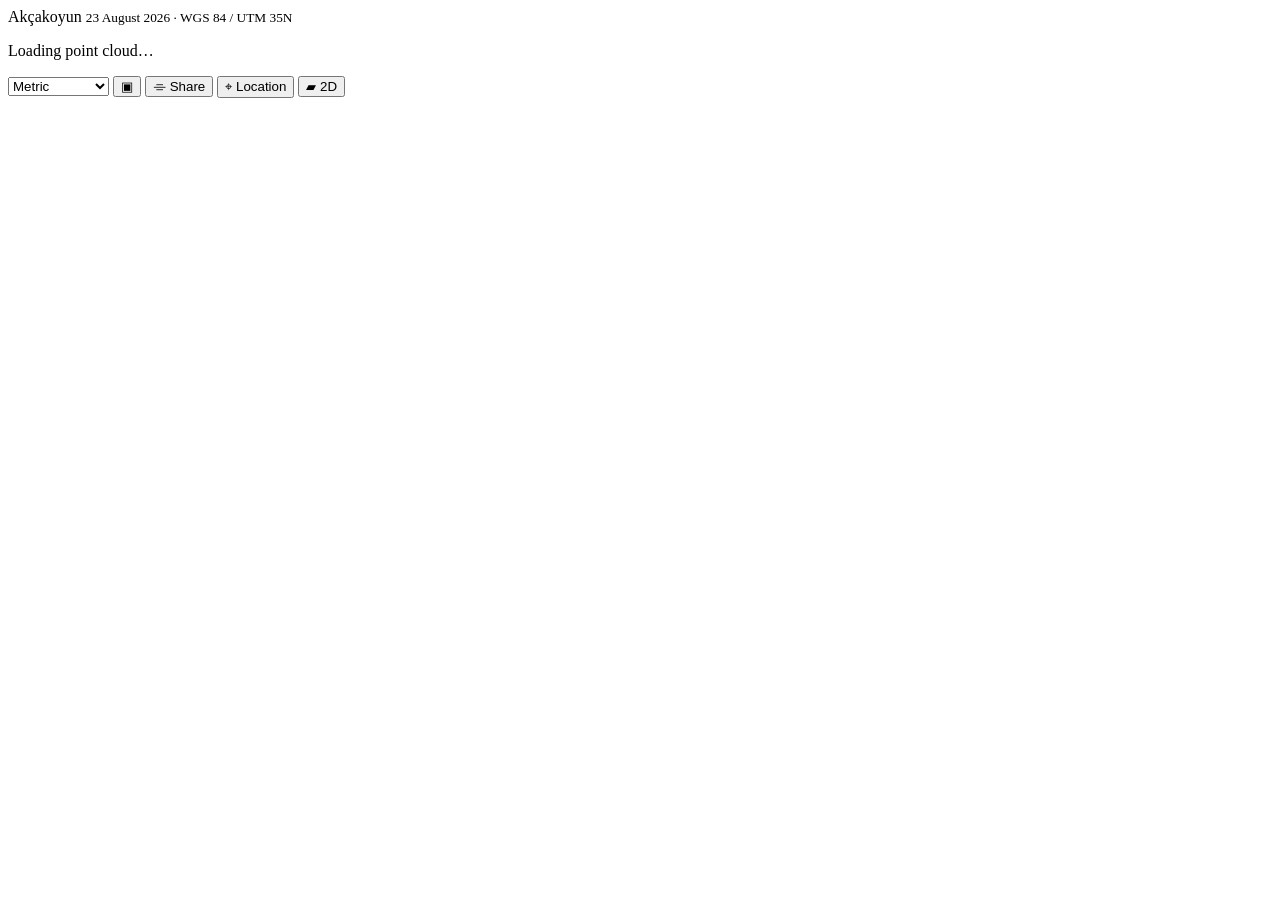
==== akcakoyun/index.html @ 437777b4 "Fix contour layer loading and visibility" ====
<!doctype html>
<html lang="en">
<head>
  <meta charset="utf-8">
  <meta name="viewport" content="width=device-width,initial-scale=1,maximum-scale=1,user-scalable=no">
  <meta name="theme-color" content="#172a2f">
  <title>Akçakoyun · WebODM 3D Viewer</title>
  <link rel="stylesheet" href="../vendor/potree/build/potree/potree.css">
  <link rel="stylesheet" href="../vendor/potree/libs/jquery-ui/jquery-ui.min.css">
  <link rel="stylesheet" href="../vendor/potree/libs/openlayers3/ol.css">
  <link rel="stylesheet" href="../vendor/potree/libs/spectrum/spectrum.css">
  <link rel="stylesheet" href="../vendor/potree/libs/jstree/themes/mixed/style.css">
  <link rel="stylesheet" href="../viewer.css?v=20260828-wet-look">
</head>
<body>
  <main class="model-view">
    <div class="potree_container">
      <div id="potree_render_area"></div>
      <div id="potree_sidebar_container"></div>
    </div>

    <section id="map-view" aria-label="2D survey map" hidden>
      <div id="map"></div>
      <nav class="map-quick-layers" aria-label="Survey layers">
        <button type="button" data-map-quick="orthophoto">▧ Orthophoto</button>
        <button type="button" data-map-quick="plant-health">⌁ Plant Health</button>
        <button type="button" data-map-quick="dsm">▥ Surface Model</button>
        <button type="button" data-map-quick="dtm">▤ Terrain Model</button>
      </nav>
      <button id="map-tools-toggle" class="map-tools-toggle" type="button" aria-controls="map-tools" aria-expanded="false">☰ Tools</button>
      <aside id="map-tools" class="map-sidebar">
        <h2>Layers</h2>
        <label><input type="checkbox" data-map-layer="cameras"> Cameras</label>
        <label><input type="checkbox" data-map-layer="plant-health"> Plant Health (VARI)</label>
        <label><input type="checkbox" data-map-layer="orthophoto" checked> Orthophoto</label>
        <label><input type="checkbox" data-map-layer="dtm"> Terrain model (DTM)</label>
        <label><input type="checkbox" data-map-layer="dsm"> Surface model (DSM)</label>
        <label><input type="checkbox" data-map-layer="contours"> 1 m contours</label>
        <label><input type="checkbox" data-map-layer="satellite" checked> Satellite base map</label>
        <label><input type="checkbox" data-map-layer="osm"> Street map</label>
        <section id="elevation-controls" class="elevation-controls" hidden>
          <h2 id="elevation-title">Terrain Model</h2>
          <div class="elevation-histogram-wrap">
            <canvas id="elevation-histogram" width="272" height="104" aria-label="Elevation histogram with adjustable display range"></canvas>
            <div class="elevation-bounds"><span id="elevation-global-min">—</span><span id="elevation-global-max">—</span></div>
          </div>
          <div class="elevation-range-fields">
            <label>Min <input id="elevation-min" type="number" step="0.001"></label>
            <label>Max <input id="elevation-max" type="number" step="0.001"></label>
          </div>
          <label class="elevation-select">Color
            <select id="elevation-color">
              <option value="viridis">Viridis</option>
              <option value="jet">Jet</option>
              <option value="terrain">Terrain</option>
              <option value="earth">Earth</option>
              <option value="pastel">Pastel</option>
            </select>
          </label>
          <label class="elevation-select">Shading
            <select id="elevation-shading">
              <option value="normal">Normal</option>
              <option value="extruded">Extruded</option>
              <option value="none">None</option>
            </select>
          </label>
          <p class="elevation-crs"><strong>CRS</strong> WGS 84 / UTM zone 35N (EPSG:32635)</p>
          <p id="elevation-status" class="elevation-status" aria-live="polite"></p>
        </section>
        <h2>Layer opacity</h2>
        <input id="map-opacity" aria-label="Survey layer opacity" type="range" min="0" max="1" step="0.05" value="1">
        <h2>Measurement</h2>
        <div class="map-tool-grid">
          <button type="button" data-map-tool="distance" title="Measure distance">↗ Distance</button>
          <button type="button" data-map-tool="area" title="Measure area">▱ Area</button>
          <button type="button" data-map-tool="marker" title="Add annotation">● Marker</button>
          <button type="button" data-map-tool="clear" title="Clear measurements">× Clear</button>
        </div>
        <section class="irrigation-controls" aria-labelledby="irrigation-title">
          <h2 id="irrigation-title">Water planning <span>DTM simulation</span></h2>
          <p class="irrigation-note">Estimate wetting, downhill runoff and pooling before defining irrigation zones. Planning preview only.</p>
          <div class="irrigation-fields">
            <label>Scenario <select id="water-mode"><option value="irrigation">Open outlet / flood</option><option value="drip">Drip irrigation</option><option value="rain">Rainfall event</option></select></label>
            <label>Soil <select id="water-soil">
              <option value="sandy">Sandy · fast absorption</option>
              <option value="loam" selected>Loam · medium absorption</option>
              <option value="clay">Clay · slow absorption</option>
              <option value="saturated">Saturated · high runoff</option>
            </select></label>
            <div id="water-irrigation-fields">
              <label>Flow <span class="flow-input"><input id="water-flow" type="number" min="0.5" max="250000" step="0.5" value="8"><select id="water-flow-unit" aria-label="Flow unit"><option value="minute">L/min</option><option value="hour">L/h</option></select></span></label>
              <label>Flow allocation <select id="water-flow-basis"><option value="per-entry">Per entry</option><option value="total">Total shared</option></select></label>
              <label>Duration <span><input id="water-duration" type="number" min="1" max="720" step="1" value="20"> min</span></label>
              <label>Test pipe ID <span><input id="water-diameter" type="number" min="8" max="200" step="1" value="25"> mm</span></label>
              <label>Outlet pressure <span><input id="water-pressure" type="number" min="0.1" max="10" step="0.1" value="2.5"> bar</span></label>
              <label>Source lift <span><input id="water-source-lift" type="number" min="0" max="300" step="0.5" value="0"> m</span></label>
              <label>Watering target <span><input id="water-depth" type="number" min="0.1" max="50" step="0.1" value="5"> mm/day</span></label>
              <label>Operating time <span><input id="water-hours" type="number" min="0.25" max="24" step="0.25" value="6"> h/day</span></label>
              <label>Pump efficiency <span><input id="pump-efficiency" type="number" min="20" max="95" step="1" value="65"> %</span></label>
              <label>Peak sun <span><input id="solar-hours" type="number" min="1" max="12" step="0.1" value="5"> h/day</span></label>
            </div>
            <div id="water-rain-fields" hidden>
              <label>Rain intensity <span><input id="rain-intensity" type="number" min="0.1" max="300" step="0.5" value="25"> mm/h</span></label>
              <label>Duration <span><input id="rain-duration" type="number" min="1" max="1440" step="1" value="60"> min</span></label>
            </div>
            <div id="water-drip-fields" hidden>
              <label>Mainline ID <span><input id="drip-main-diameter" type="number" min="20" max="250" step="1" value="40"> mm</span></label>
              <label>Submain ID <span><input id="drip-submain-diameter" type="number" min="16" max="200" step="1" value="32"> mm</span></label>
              <label>Dripline ID <span><input id="drip-lateral-diameter" type="number" min="12" max="32" step="1" value="16"> mm</span></label>
              <label>Emitter spacing <span><input id="drip-emitter-spacing" type="number" min="0.1" max="20" step="0.1" value="1"> m</span></label>
              <label>Emitter flow / outlet <span><input id="drip-emitter-flow" type="number" min="0.1" max="20" step="0.1" value="2"> L/h</span></label>
              <label>Emitter type <select id="drip-emitter-type"><option value="pc" selected>Pressure compensating</option><option value="non-pc">Non-compensating</option></select></label>
              <label>Source pressure <span><input id="drip-pressure" type="number" min="0.2" max="6" step="0.1" value="1.2"> bar</span></label>
              <label>Source capacity <span><input id="drip-capacity" type="number" min="1" max="250000" step="1" value="2000"> L/h</span></label>
              <label>Source lift <span><input id="drip-source-lift" type="number" min="0" max="300" step="0.5" value="0"> m</span></label>
              <label>Pump efficiency <span><input id="drip-pump-efficiency" type="number" min="20" max="95" step="1" value="65"> %</span></label>
              <label>Peak sun <span><input id="drip-solar-hours" type="number" min="1" max="12" step="0.1" value="5"> h/day</span></label>
              <label>Duration <span><input id="drip-duration" type="number" min="1" max="1440" step="1" value="120"> min</span></label>
              <label>Wetting radius <span><input id="drip-wetting-radius" type="number" min="0.2" max="5" step="0.1" value="0.7"> m</span></label>
              <label>Drawing pipe type <select id="drip-pipe-role"><option value="mainline">Mainline</option><option value="submain">Submain</option><option value="dripline" selected>Dripline / lateral</option></select></label>
            </div>
          </div>
          <div class="map-tool-grid irrigation-actions">
            <button id="water-place" type="button">⌖ Add entry</button>
            <button id="water-pipe" type="button">⌁ Draw pipe</button>
            <button id="water-erase" type="button">⌫ Erase pipe</button>
            <button id="water-zone" type="button">▱ Draw zone</button>
            <button id="water-run" type="button">▶ Simulate</button>
            <button id="water-clear" type="button">× Clear</button>
          </div>
          <div class="map-tool-grid water-plan-actions">
            <button id="water-save" type="button">↓ Save plan</button>
            <button id="water-load" type="button">↑ Load plan</button>
            <input id="water-plan-file" type="file" accept=".json,application/json" hidden>
          </div>
          <label class="water-opacity-control" for="water-opacity"><span>Simulation opacity</span><input id="water-opacity" type="range" min="0.1" max="1" step="0.05" value="0.7" aria-label="Water simulation opacity"><output id="water-opacity-value" for="water-opacity">70%</output></label>
          <dl id="water-results" class="water-results" hidden>
            <div><dt>Applied</dt><dd id="water-applied">—</dd></div>
            <div><dt>Estimated infiltration</dt><dd id="water-infiltration">—</dd></div>
            <div><dt>Surface water + outflow</dt><dd id="water-runoff">—</dd></div>
            <div><dt>Flow path / drop</dt><dd id="water-path">—</dd></div>
            <div id="water-pipe-result-row"><dt>Pipe plan</dt><dd id="water-pipe-result">—</dd></div>
            <div id="water-demand-row"><dt>Zone demand</dt><dd id="water-demand">—</dd></div>
            <div id="water-pump-row"><dt>Pump estimate</dt><dd id="water-pump">—</dd></div>
            <div id="water-solar-row"><dt>Solar estimate</dt><dd id="water-solar">—</dd></div>
            <div id="water-drip-summary-row" hidden><dt>Drip network</dt><dd id="water-drip-summary">—</dd></div>
            <div id="water-uniformity-row" hidden><dt>Low-quarter DU</dt><dd id="water-uniformity">—</dd></div>
          </dl>
          <p id="water-status" class="water-status" aria-live="polite">Add entry points and pipe routes, or choose rainfall.</p>
        </section>
        <h2>Overlays</h2>
        <label class="map-upload">＋ Temporary GeoJSON<input id="map-geojson" type="file" accept=".json,.geojson,application/geo+json,application/json"></label>
        <h2>Navigation</h2>
        <div class="map-tool-grid">
          <button id="map-fit" type="button">□ Fit</button>
          <button id="map-location" type="button">⌖ Location</button>
          <button id="map-fullscreen" type="button">⛶ Fullscreen</button>
        </div>
      </aside>
      <div id="water-legend" class="water-legend" hidden><strong>Water simulation</strong><span id="water-infiltration-key" hidden><i class="water-key-infiltration"></i>Wetted soil</span><span id="water-wetting-key" hidden><i class="water-key-wetting"></i>Emitter wetting</span><span><i class="water-key-nodata"></i>No terrain data</span><span><i class="water-key-flow"></i>Runoff flow</span><span><i class="water-key-pool"></i>Water buildup</span><span id="water-low-pressure-key" hidden><i class="water-key-low-pressure"></i>Low pressure</span><span id="water-low-flow-key" hidden><i class="water-key-low-flow"></i>Below target flow</span><span><i class="water-key-entry"></i>Water entry</span></div>
      <div id="water-timeline" class="water-timeline" hidden>
        <button id="water-play" type="button" aria-label="Play water simulation">▶</button>
        <input id="water-time" type="range" min="0" max="100" step="1" value="100" aria-label="Water simulation timeline">
        <output id="water-time-label" for="water-time">End</output>
      </div>
      <div id="map-coordinates" aria-live="polite"></div>
      <div class="map-bottom-actions">
        <button id="map-share" type="button">⌯ Share</button>
        <button id="mode-3d" class="mode-switch" type="button">🌐 3D</button>
      </div>
    </section>

    <div class="survey-title" aria-label="Survey title">
      <span>Akçakoyun</span>
      <small>23 August 2026 · WGS 84 / UTM 35N</small>
    </div>

    <div id="loading" class="standby">
      <div class="cover"></div>
      <div class="content"><span class="spinner"></span><p id="loading-text">Loading point cloud…</p></div>
    </div>

    <div class="model-action-buttons">
      <select id="unit-selector" title="Units">
        <option value="metric">Metric</option>
        <option value="imperial">Imperial</option>
        <option value="imperialUS">Imperial (US)</option>
      </select>
      <button id="snapshot" type="button" title="Take snapshot">▣</button>
      <button id="share" type="button" title="Share">⌯ <span>Share</span></button>
      <button id="show-location" type="button" title="Show my location">⌖ <span>Location</span></button>
      <button id="mode-2d" type="button" title="Open 2D map">▰ <span>2D</span></button>
    </div>
    <div id="toast" role="status" aria-live="polite"></div>
  </main>

  <script src="../vendor/jquery-1.11.2.min.js"></script>
  <script src="../vendor/potree/libs/spectrum/spectrum.js"></script>
  <script src="../vendor/potree/libs/jquery-ui/jquery-ui.min.js"></script>
  <script src="../vendor/potree/libs/three.js/build/three.min.js"></script>
  <script src="../vendor/potree/libs/three.js/extra/lines.js"></script>
  <script src="../vendor/potree/libs/other/BinaryHeap.js"></script>
  <script src="../vendor/potree/libs/tween/tween.min.js"></script>
  <script src="../vendor/potree/libs/d3/d3.js"></script>
  <script src="../vendor/potree/libs/proj4/proj4.js"></script>
  <script src="../vendor/potree/libs/openlayers3/ol.js"></script>
  <script src="../vendor/potree/libs/i18next/i18next.js"></script>
  <script src="../vendor/potree/libs/jstree/jstree.js"></script>
  <script src="../vendor/potree/build/potree/potree.js"></script>
  <script src="../vendor/potree/libs/plasio/js/laslaz.js"></script>
  <script src="../vendor/GLTFLoader.js"></script>
  <script src="../vendor/DRACOLoader.js"></script>
  <script>
    window.SURVEY_CONFIG = {
      slug: 'akcakoyun',
      sharedBase: '..',
      assetBase: 'https://map-assets-proxy.akyoltarik.workers.dev/akcakoyun',
      extent4326: [27.1369278057887, 39.798648554838, 27.138907571646, 39.8003184784371],
      elevationRanges: { dtm: { min: 280.370, max: 284.936 }, dsm: { min: 281.165, max: 297.314 } },
      areaSquareMeters: 9262,
      waterPlanStorageKey: 'halil-cevizlik-water-plan-v1'
    };
  </script>
  <script src="../viewer.js"></script>
  <script src="../map.js?v=20261005-contours"></script>
</body>
</html>
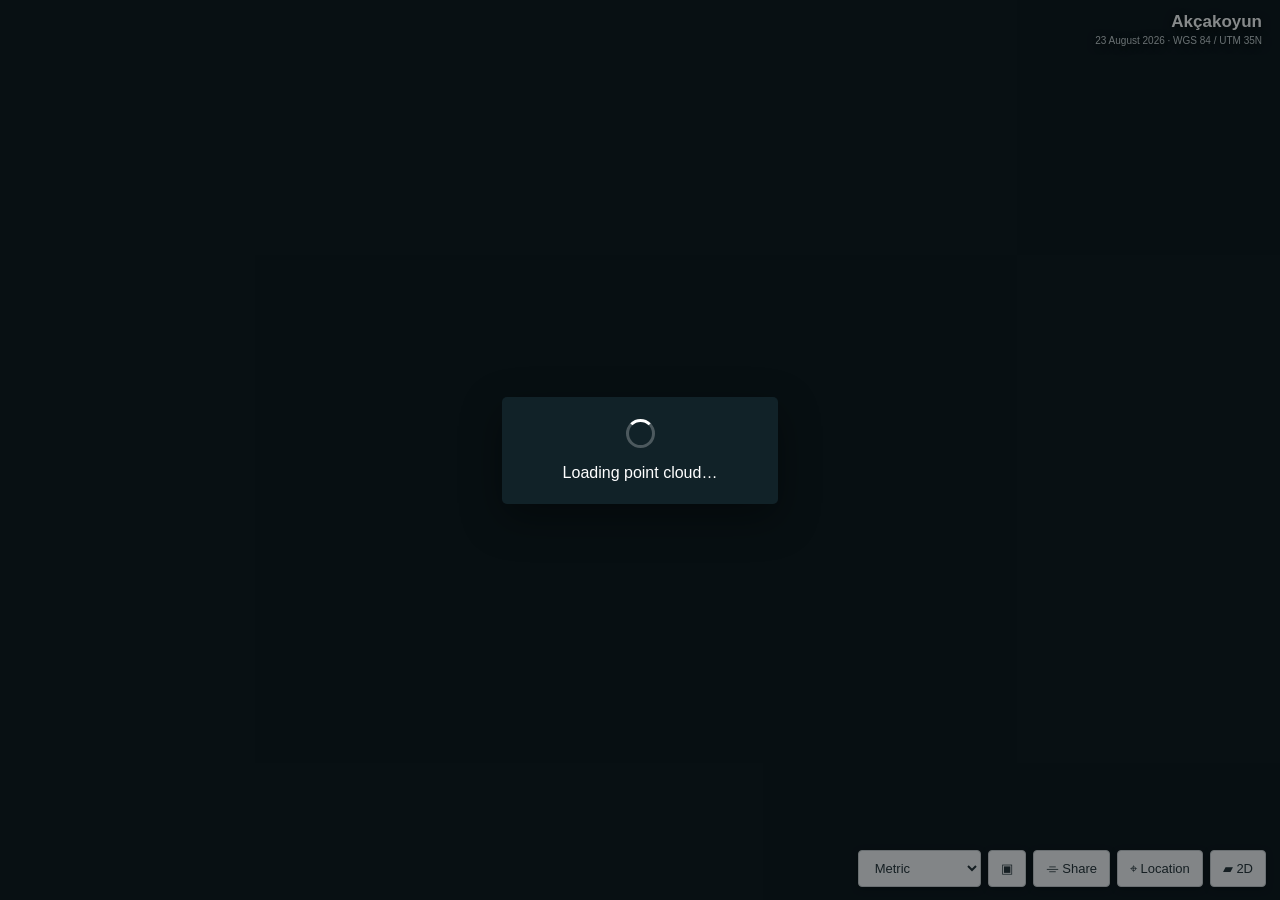
==== commit 656ffa91: "Generate contours live from DTM at any 0.1-10 m interval" ====
--- a/akcakoyun/index.html
+++ b/akcakoyun/index.html
@@ -10,7 +10,7 @@
   <link rel="stylesheet" href="../vendor/potree/libs/openlayers3/ol.css">
   <link rel="stylesheet" href="../vendor/potree/libs/spectrum/spectrum.css">
   <link rel="stylesheet" href="../vendor/potree/libs/jstree/themes/mixed/style.css">
-  <link rel="stylesheet" href="../viewer.css?v=20260828-wet-look">
+  <link rel="stylesheet" href="../viewer.css?v=20261005-live2">
 </head>
 <body>
   <main class="model-view">
@@ -222,6 +222,6 @@
     };
   </script>
   <script src="../viewer.js"></script>
-  <script src="../map.js?v=20261005-contours"></script>
+  <script src="../map.js?v=20261005-live2"></script>
 </body>
 </html>
--- a/viewer.css
+++ b/viewer.css
@@ -0,0 +1,214 @@
+html, body, .model-view, .potree_container { width: 100%; height: 100%; margin: 0; overflow: hidden; }
+body { background: #0c1519; font-family: Arial, sans-serif; }
+#potree_render_area { position: absolute; inset: 0; }
+#potree_sidebar_container { position: absolute; z-index: 2; width: 300px; height: 100%; }
+
+#map-view { position: absolute; z-index: 25; inset: 0; background: #172a2f; }
+#map-view[hidden] { display: none; }
+#map { position: absolute; inset: 0; }
+.model-view.map-active > .potree_container { display: none; }
+.model-view.map-active > .survey-title,
+.model-view.map-active > .model-action-buttons,
+.model-view.map-active > #loading { visibility: hidden; }
+.map-sidebar {
+  position: absolute;
+  z-index: 5;
+  top: 48px;
+  right: 10px;
+  width: 300px;
+  max-height: calc(100% - 105px);
+  box-sizing: border-box;
+  overflow-y: auto;
+  padding: 10px 14px 18px;
+  background: rgba(25, 45, 51, .96);
+  color: #e8eff1;
+  box-shadow: 0 3px 12px rgba(0, 0, 0, .35);
+}
+.map-sidebar h2 { margin: 12px -14px 8px; padding: 7px 14px; border-block: 1px solid #60777d; background: #41585e; font-size: 14px; font-weight: 500; }
+.map-sidebar label { display: block; padding: 5px 0; font-size: 13px; }
+.map-sidebar input[type="range"] { width: 100%; }
+.map-tool-grid { display: grid; grid-template-columns: 1fr 1fr; gap: 6px; }
+.map-tool-grid button, .mode-switch { border: 1px solid #9dabad; border-radius: 3px; background: #e7ebec; padding: 7px 8px; color: #24363b; cursor: pointer; }
+.map-tool-grid button.active { border-color: #69b4cf; background: #2e859f; color: #fff; }
+.map-tool-grid button:disabled { cursor: not-allowed; opacity: .5; }
+.irrigation-controls { margin-top: 10px; }
+.irrigation-controls h2 { display: flex; align-items: center; justify-content: space-between; }
+.irrigation-controls h2 span { border-radius: 10px; background: #1c758d; padding: 2px 7px; color: #eafaff; font-size: 9px; font-weight: 700; letter-spacing: .04em; text-transform: uppercase; }
+.irrigation-note { margin: 7px 0 9px; color: #c6d4d7; font-size: 11px; line-height: 1.4; }
+.irrigation-fields { display: grid; gap: 5px; }
+.irrigation-fields > label, #water-irrigation-fields label, #water-rain-fields label, #water-drip-fields label { display: grid; grid-template-columns: 1fr 1.35fr; align-items: center; gap: 7px; }
+#water-irrigation-fields, #water-rain-fields, #water-drip-fields { display: grid; gap: 5px; }
+#water-irrigation-fields[hidden], #water-rain-fields[hidden], #water-drip-fields[hidden] { display: none; }
+.irrigation-fields label > span { display: grid; grid-template-columns: minmax(0, 1fr) auto; align-items: center; gap: 5px; color: #cbd6d8; font-size: 11px; }
+.irrigation-fields input, .irrigation-fields select { min-width: 0; width: 100%; box-sizing: border-box; border: 1px solid #9dabad; border-radius: 3px; background: #f5f7f7; padding: 5px; color: #24363b; }
+.irrigation-fields .flow-input { grid-template-columns: minmax(0, 1fr) 64px; }
+.irrigation-actions { margin-top: 9px; }
+.water-plan-actions { margin-top: 5px; }
+.water-opacity-control { display: grid; grid-template-columns: 1fr minmax(90px, 1.35fr) 38px; align-items: center; gap: 7px; margin-top: 9px; color: #c6d4d7; font-size: 11px; }
+.water-opacity-control input { width: 100%; accent-color: #1bbcf0; }
+.water-opacity-control output { color: #fff; font: 11px monospace; text-align: right; }
+.water-results { margin: 10px 0 0; border-top: 1px solid #577077; }
+.water-results div { display: grid; grid-template-columns: 1fr 1.55fr; gap: 8px; padding: 6px 0; border-bottom: 1px solid rgba(96,119,125,.45); font-size: 11px; }
+.water-results [hidden] { display: none; }
+.water-results dt { color: #b9c9cc; }
+.water-results dd { margin: 0; color: #fff; text-align: right; line-height: 1.35; }
+.water-status { margin: 8px 0 0; color: #8fdaf0; font-size: 11px; line-height: 1.4; }
+.water-legend { position: absolute; z-index: 6; top: 84px; left: 12px; display: flex; align-items: center; gap: 12px; border: 1px solid rgba(255,255,255,.45); border-radius: 4px; background: rgba(18,42,55,.92); padding: 7px 10px; color: #fff; font-size: 11px; box-shadow: 0 2px 8px rgba(0,0,0,.3); }
+.water-legend[hidden] { display: none; }
+.water-legend span { display: flex; align-items: center; gap: 5px; }
+.water-legend span[hidden] { display: none; }
+.water-legend i { display: inline-block; flex: 0 0 auto; }
+.water-key-wetting { width: 12px; height: 10px; border: 1px solid #d8f2ff; border-radius: 2px; background: rgba(80, 205, 245, .85); }
+.water-key-infiltration { width: 12px; height: 10px; border: 1px solid #9fb4c4; border-radius: 2px; background: rgba(32, 42, 54, .8); }
+.water-key-nodata { width: 12px; height: 10px; border: 1px solid #9fb4c4; border-radius: 2px; background: repeating-linear-gradient(135deg, rgba(120, 135, 150, .9) 0 2px, rgba(40, 50, 60, .9) 2px 4px); }
+.water-key-flow { width: 34px; height: 6px; border: 2px solid #fff; border-radius: 3px; background: linear-gradient(90deg, #7fcdfa, #2166ac 70%, #54278f); }
+.water-key-pool { width: 10px; height: 10px; border: 2px solid #fff; border-radius: 50%; background: #54278f; }
+.water-key-low-pressure { width: 10px; height: 10px; border: 2px solid #fff; border-radius: 50%; background: #ff3b30; }
+.water-key-low-flow { width: 9px; height: 9px; border: 1px solid #4a2a00; border-radius: 50%; background: #ff9f0a; }
+.water-key-entry { width: 10px; height: 10px; border: 2px solid #102d52; border-radius: 50%; background: #ffdc52; }
+.water-entry-map-marker { position: relative; z-index: 20; border: 2px solid #102d52; border-radius: 12px; background: #ffdc52; padding: 3px 7px; color: #102d52; font: 700 10px Arial, sans-serif; line-height: 1; white-space: nowrap; box-shadow: 0 1px 4px rgba(0,0,0,.55); pointer-events: none; }
+.water-entry-map-marker::after { position: absolute; top: 100%; left: 50%; width: 0; height: 0; border: 6px solid transparent; border-top-color: #102d52; content: ''; transform: translateX(-50%); }
+.water-timeline { position: absolute; z-index: 6; top: 127px; left: 12px; display: grid; grid-template-columns: 34px minmax(180px, 330px) 72px; align-items: center; gap: 8px; border: 1px solid rgba(255,255,255,.45); border-radius: 4px; background: rgba(18,42,55,.92); padding: 6px 8px; color: #fff; box-shadow: 0 2px 8px rgba(0,0,0,.3); }
+.water-timeline[hidden] { display: none; }
+.water-timeline button { height: 28px; border: 1px solid #b8e7f5; border-radius: 3px; background: #147da5; color: #fff; cursor: pointer; }
+.water-timeline input { width: 100%; accent-color: #1bbcf0; }
+.water-timeline output { font: 11px monospace; text-align: right; }
+.elevation-controls { margin-top: 8px; }
+.elevation-histogram-wrap { position: relative; margin: 8px 0 0; padding: 4px 0 17px; background: #eef2f2; }
+#elevation-histogram { display: block; width: 100%; height: 104px; cursor: ew-resize; touch-action: none; }
+.elevation-bounds { position: absolute; right: 5px; bottom: 3px; left: 5px; display: flex; justify-content: space-between; color: #34484e; font-size: 11px; }
+.elevation-range-fields { display: grid; grid-template-columns: 1fr 1fr; gap: 8px; margin-top: 9px; }
+.elevation-range-fields label { display: grid; grid-template-columns: auto 1fr; align-items: center; gap: 5px; font-weight: 700; }
+.elevation-range-fields input { min-width: 0; width: 100%; box-sizing: border-box; border: 1px solid #aeb9bb; border-radius: 3px; padding: 5px; }
+.elevation-select { display: grid !important; grid-template-columns: 70px 1fr; align-items: center; gap: 8px; font-weight: 700; }
+.elevation-select select { min-width: 0; border: 1px solid #aeb9bb; border-radius: 3px; background: white; padding: 5px; }
+.contour-interval { display: flex !important; align-items: center; gap: 8px; margin: 2px 0 0; font-size: 12px; font-weight: 400; }
+.contour-interval input { width: 76px; flex: none; border: 1px solid #aeb9bb; border-radius: 3px; background: white; padding: 4px 6px; font-size: 12px; }
+.elevation-crs { margin: 7px 0 0; color: #d8e0e2; font-size: 11px; line-height: 1.4; }
+.elevation-status { min-height: 14px; margin: 6px 0 0; color: #9fd4e4; font-size: 11px; }
+#map-coordinates { position: absolute; z-index: 4; left: 12px; bottom: 12px; border-radius: 3px; background: rgba(24, 42, 47, .88); padding: 6px 9px; color: #fff; font: 12px monospace; }
+#map-view .ol-scale-line { left: 12px; bottom: 47px; }
+#map-view .ol-attribution { right: 14px; bottom: 55px; }
+.map-quick-layers { position: absolute; z-index: 6; top: 10px; right: 10px; display: flex; gap: 4px; }
+.map-quick-layers button, .map-bottom-actions button { border: 1px solid #819095; border-radius: 3px; background: rgba(65,88,94,.94); padding: 7px 10px; color: white; cursor: pointer; }
+.map-quick-layers button.active { background: #2e859f; }
+.map-tools-toggle { display: none; }
+.map-bottom-actions { position: absolute; z-index: 6; right: 14px; bottom: 14px; display: flex; gap: 6px; }
+.mode-switch { min-width: 72px; }
+.map-upload { position: relative; border: 1px solid #9dabad; border-radius: 3px; background: #e7ebec; padding: 7px 8px !important; color: #24363b; cursor: pointer; text-align: center; }
+.map-upload input { position: absolute; width: 1px; height: 1px; opacity: 0; }
+.map-measure-label { border: 1px solid rgba(255,255,255,.5); border-radius: 3px; background: rgba(24,42,47,.92); padding: 4px 7px; color: white; font: 12px Arial, sans-serif; white-space: nowrap; }
+.map-marker-label { border-radius: 3px; background: rgba(24,42,47,.92); padding: 4px 7px; color: white; font: 12px Arial, sans-serif; white-space: nowrap; transform: translate(8px, -10px); }
+
+.survey-title {
+  position: absolute;
+  z-index: 8;
+  top: 12px;
+  right: 18px;
+  display: grid;
+  justify-items: end;
+  color: #fff;
+  pointer-events: none;
+  text-shadow: 0 2px 8px #000;
+}
+.survey-title span { font-size: 17px; font-weight: 700; }
+.survey-title small { margin-top: 3px; color: #c8d0d2; font-size: 10px; }
+
+.model-action-buttons {
+  position: absolute;
+  z-index: 20;
+  right: 14px;
+  bottom: 13px;
+  display: flex;
+  align-items: stretch;
+  gap: 7px;
+}
+.model-action-buttons button, .model-action-buttons select {
+  min-height: 37px;
+  border: 1px solid #c8cdd0;
+  border-radius: 4px;
+  background: #f6f7f8;
+  color: #263238;
+  padding: 7px 12px;
+  font-size: 13px;
+  cursor: pointer;
+  box-shadow: 0 2px 7px rgba(0,0,0,.3);
+}
+.standby { position: absolute; z-index: 40; inset: 0; display: grid; place-items: center; }
+.standby.hidden { display: none; }
+.standby .cover { position: absolute; inset: 0; background: rgba(4,10,12,.48); }
+.standby .content { position: relative; min-width: 220px; border-radius: 5px; background: rgba(19,36,42,.94); padding: 22px 28px; color: white; text-align: center; box-shadow: 0 14px 40px rgba(0,0,0,.4); }
+.standby p { margin: 12px 0 0; }
+.spinner { display: inline-block; width: 23px; height: 23px; border: 3px solid rgba(255,255,255,.25); border-top-color: #fff; border-radius: 50%; animation: spin .8s linear infinite; }
+@keyframes spin { to { transform: rotate(360deg); } }
+
+#toast { position: absolute; z-index: 30; left: 50%; bottom: 65px; transform: translateX(-50%); max-width: min(460px, calc(100vw - 30px)); border-radius: 4px; background: rgba(20,35,41,.94); padding: 9px 13px; color: #fff; font-size: 12px; opacity: 0; pointer-events: none; transition: opacity .2s; }
+#toast.visible { opacity: 1; }
+
+.webodm-menu-row { display: flex; align-items: center; gap: 8px; padding: 4px 0; }
+.webodm-menu-row input[type="range"] { width: 100%; }
+.webodm-progress { color: #b8c3c7; font-size: 11px; }
+
+@media (max-width: 600px) {
+  #potree_sidebar_container {
+    z-index: 30;
+    width: min(86vw, 300px) !important;
+    box-sizing: border-box;
+    padding-top: 54px;
+    transform: translateX(-105%);
+    transition: transform .25s ease;
+  }
+  .mobile-3d-sidebar-open #potree_sidebar_container { transform: translateX(0); box-shadow: 8px 0 24px rgba(0, 0, 0, .45); }
+  #potree_render_area { left: 0 !important; }
+  .potree_menu_toggle {
+    position: fixed !important;
+    z-index: 40 !important;
+    top: 8px;
+    left: 8px;
+    margin: 0 !important;
+    border-radius: 5px;
+    background: rgba(18, 38, 45, .94) !important;
+  }
+  .survey-title { right: 10px; top: 8px; }
+  .model-action-buttons { right: 8px; left: 8px; bottom: calc(8px + env(safe-area-inset-bottom)); overflow-x: auto; }
+  .model-action-buttons button, .model-action-buttons select { white-space: nowrap; padding: 7px 9px; }
+  .model-action-buttons span { display: none; }
+  .map-sidebar {
+    z-index: 18;
+    top: 88px;
+    right: 7px;
+    width: min(88vw, 320px);
+    max-height: calc(100% - 154px - env(safe-area-inset-bottom));
+    overflow-x: hidden;
+    padding-inline: 11px;
+    transform: translateX(calc(100% + 14px));
+    transition: transform .25s ease;
+  }
+  .map-sidebar.mobile-open { transform: translateX(0); }
+  .map-sidebar > *, .map-sidebar label, .map-sidebar select, .map-sidebar input { max-width: 100%; }
+  .map-sidebar h2 { margin-inline: -9px; padding-inline: 9px; }
+  .irrigation-fields > label, #water-irrigation-fields label, #water-rain-fields label, #water-drip-fields label { grid-template-columns: 1fr; gap: 2px; }
+  .map-tools-toggle {
+    position: absolute;
+    z-index: 19;
+    top: 50px;
+    right: 7px;
+    display: block;
+    border: 1px solid #819095;
+    border-radius: 4px;
+    background: rgba(30, 61, 70, .96);
+    padding: 8px 11px;
+    color: #fff;
+    font-weight: 700;
+    box-shadow: 0 2px 8px rgba(0,0,0,.3);
+  }
+  .map-tools-toggle.active { background: #2e859f; }
+  .water-legend { top: 94px; left: 7px; right: 7px; gap: 7px; overflow-x: auto; white-space: nowrap; }
+  .water-timeline { top: 139px; right: 7px; left: 7px; grid-template-columns: 32px 1fr 62px; }
+  .map-quick-layers { left: 6px; right: 6px; overflow-x: auto; }
+  .map-quick-layers button { white-space: nowrap; }
+  .map-bottom-actions { right: 8px; bottom: calc(8px + env(safe-area-inset-bottom)); }
+  #map-coordinates { left: 8px; bottom: 56px; max-width: calc(100% - 16px); font-size: 10px; }
+  #map-view .ol-scale-line { left: 8px; bottom: 92px; }
+  #map-view .ol-attribution { right: 8px; bottom: 92px; }
+}
